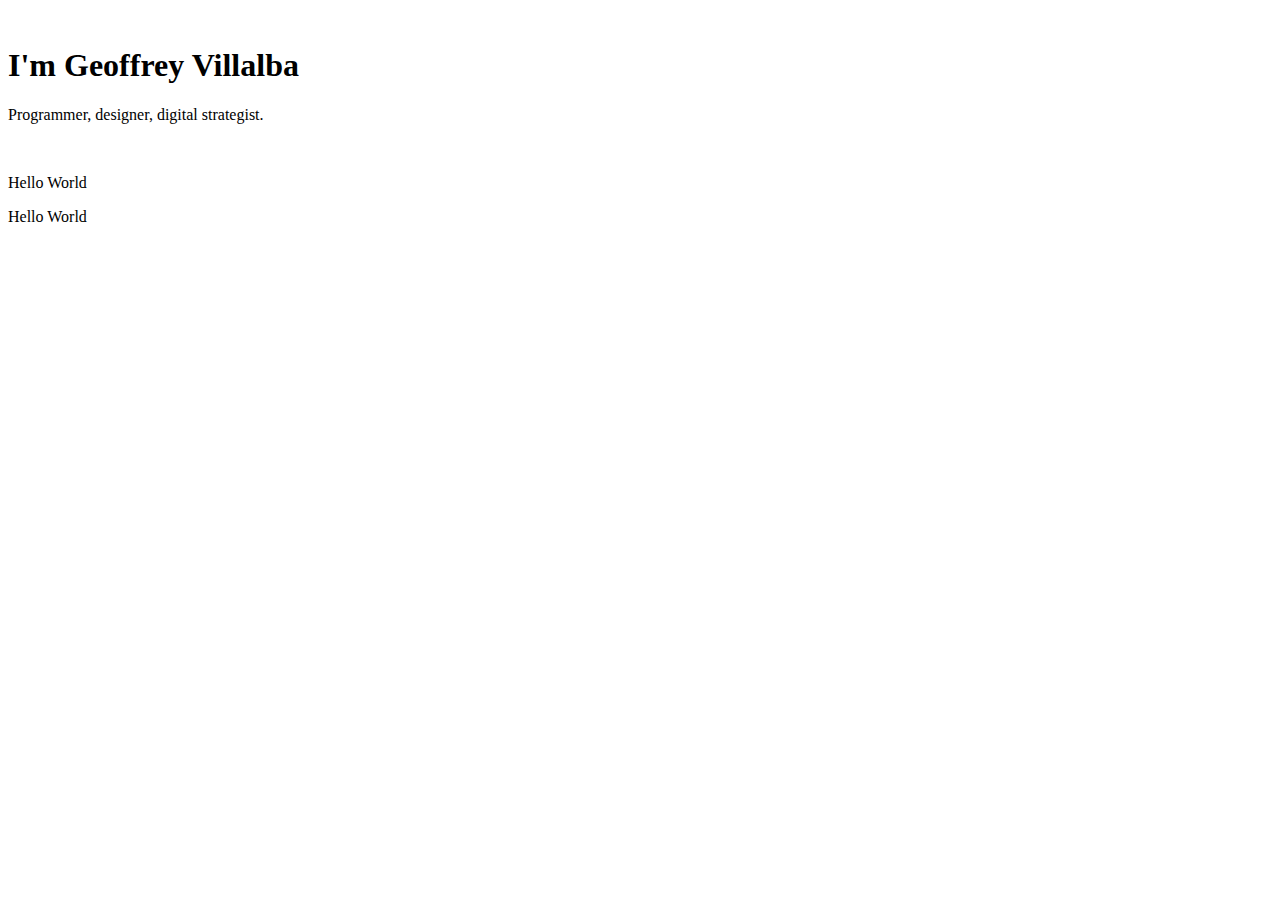
==== CSS - My Site/index.html @ 0682345d "Added CSS Files for Position Excercise" ====
<!DOCTYPE html>
<html lang="en" dir="ltr">
  <head>
    <link rel="stylesheet" href="css/styles.css">
  <link rel="shortcut icon" href="favicon.ico">
    <meta charset="utf-8">
    <title> Geoffrey Villalba</title>
  </head>
  <body>
          <img src="images/download.png" alt="">
    <div class="top-container">
      <h1>I'm Geoffrey Villalba</h1>
      <p><span class="pro">Programmer</span>, designer, digital strategist. </p>
    </div>
    <img src="images/download.png" alt="">
    <img src="images/mountaing.png" alt="">
<div class="middle-container">
  <p> Hello World </p>
</div>
<div class="bottom-container">
  <p> Hello World </p>
</div>

  </body>
</html>
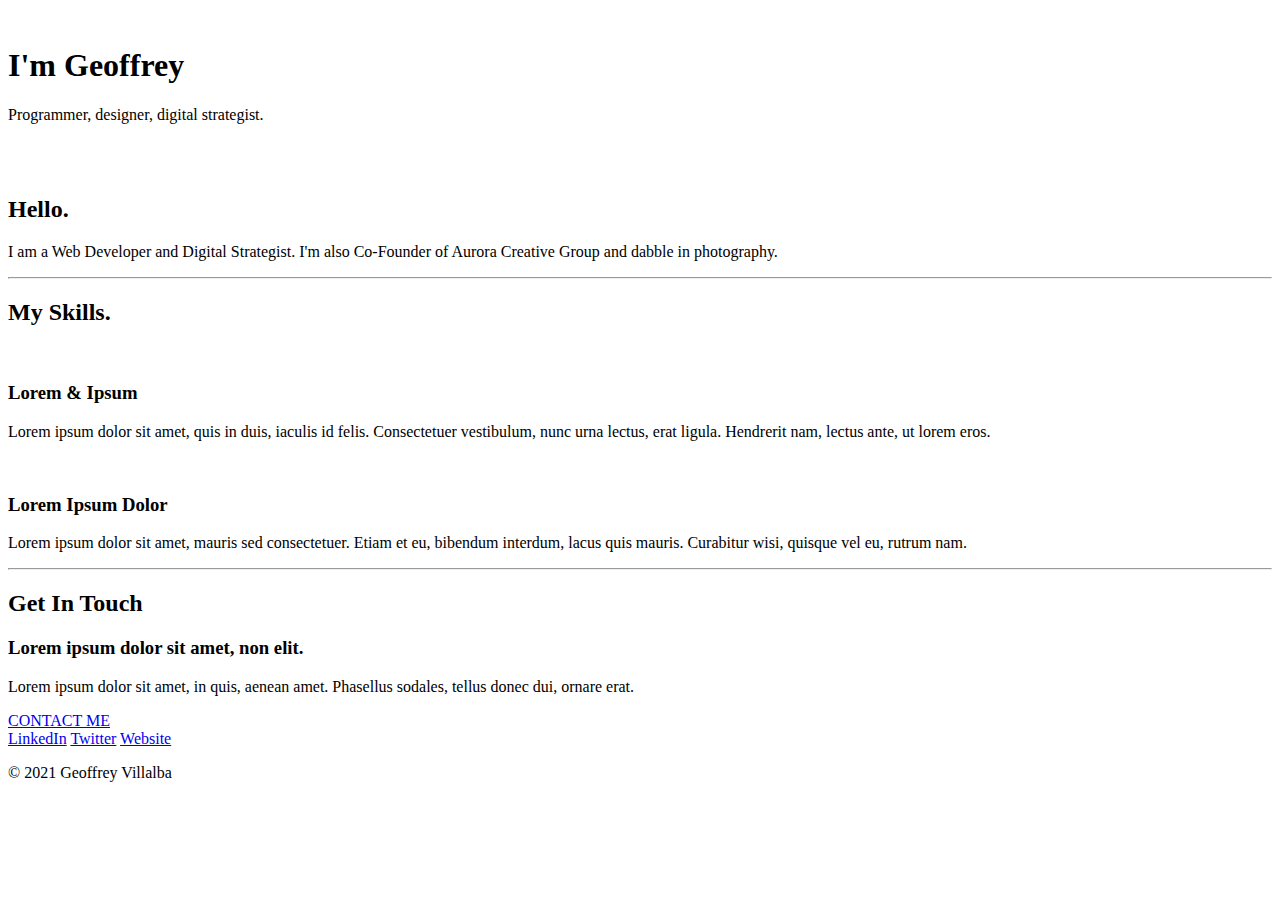
==== commit 691d62f9: "Completed Sect 53" ====
--- a/CSS - My Site/index.html
+++ b/CSS - My Site/index.html
@@ -1,25 +1,65 @@
 <!DOCTYPE html>
 <html lang="en" dir="ltr">
-  <head>
-    <link rel="stylesheet" href="css/styles.css">
+
+<head>
+  <link rel="stylesheet" href="css/styles.css">
   <link rel="shortcut icon" href="favicon.ico">
-    <meta charset="utf-8">
-    <title> Geoffrey Villalba</title>
-  </head>
-  <body>
-          <img src="images/download.png" alt="">
-    <div class="top-container">
-      <h1>I'm Geoffrey Villalba</h1>
-      <p><span class="pro">Programmer</span>, designer, digital strategist. </p>
+  <meta charset="utf-8">
+  <title> Geoffrey Villalba</title>
+  <link rel="preconnect" href="https://fonts.googleapis.com">
+  <link rel="preconnect" href="https://fonts.gstatic.com" crossorigin>
+  <link href="https://fonts.googleapis.com/css2?family=Montserrat&family=Roboto+Condensed:ital,wght@1,300&family=Sacramento&display=swap" rel="stylesheet">
+</head>
+
+<body>
+
+
+  <div class="top-container">
+    <img class="top-cloud" src="images/download.png" alt="">
+
+    <h1>I'm Geoffrey</h1>
+    <p><span class="pro">Programmer</span>, designer, digital strategist. </p>
+
+    <img class="bottom-cloud" src="images/download.png" alt="">
+    <img src="images/mountaing.png" alt="">
+  </div>
+  <div class="middle-container">
+    <div class="profile">
+      <img src="https://media-exp1.licdn.com/dms/image/C4E03AQE34WoYVgoL5w/profile-displayphoto-shrink_200_200/0/1628159467778?e=1646265600&v=beta&t=w9hYSA8sJ8xizK84ISvBhaPmBcWNdDvB9OEcVaY3Gy8" alt="">
+      <h2>Hello.</h2>
+      <p>I am a Web Developer and Digital Strategist. I'm also Co-Founder of Aurora Creative Group and dabble in photography.</p>
     </div>
-    <img src="images/download.png" alt="">
-    <img src="images/mountaing.png" alt="">
-<div class="middle-container">
-  <p> Hello World </p>
-</div>
-<div class="bottom-container">
-  <p> Hello World </p>
-</div>
+    <hr>
+    <div class="skills">
+      <h2>My Skills.</h2>
+      <div class="skill-row">
+        <img class="" src="" alt="">
+        <h3>Lorem & Ipsum</h3>
+        <p>Lorem ipsum dolor sit amet, quis in duis, iaculis id felis. Consectetuer vestibulum, nunc urna lectus, erat ligula. Hendrerit nam, lectus ante, ut lorem eros.</p>
+      </div>
+      <div class="skill-row">
+        <img class="" src="" alt="">
+        <h3>Lorem Ipsum Dolor</h3>
+        <p>Lorem ipsum dolor sit amet, mauris sed consectetuer. Etiam et eu, bibendum interdum, lacus quis mauris. Curabitur wisi, quisque vel eu, rutrum nam.</p>
+      </div>
+    </div>
+    <hr>
+    <div class="contact-me">
+      <h2>Get In Touch</h2>
+      <h3>Lorem ipsum dolor sit amet, non elit.</h3>
+      <p>Lorem ipsum dolor sit amet, in quis, aenean amet. Phasellus sodales, tellus donec dui, ornare erat.</p>
+      <a class="btn" href="mailto:name@email.com">CONTACT ME</a>
+    </div>
+  </div>
 
-  </body>
+
+  <div class="bottom-container">
+    <a class="footer-link" href="https://www.linkedin.com/in/geoffreyvillalba/">LinkedIn</a>
+    <a class="footer-link" href="https://twitter.com/geoffrey_tweets">Twitter</a>
+    <a class="footer-link" href="https://www.auroracreative.co/">Website</a>
+    <p>© 2021 Geoffrey Villalba</p>
+  </div>
+
+</body>
+
 </html>
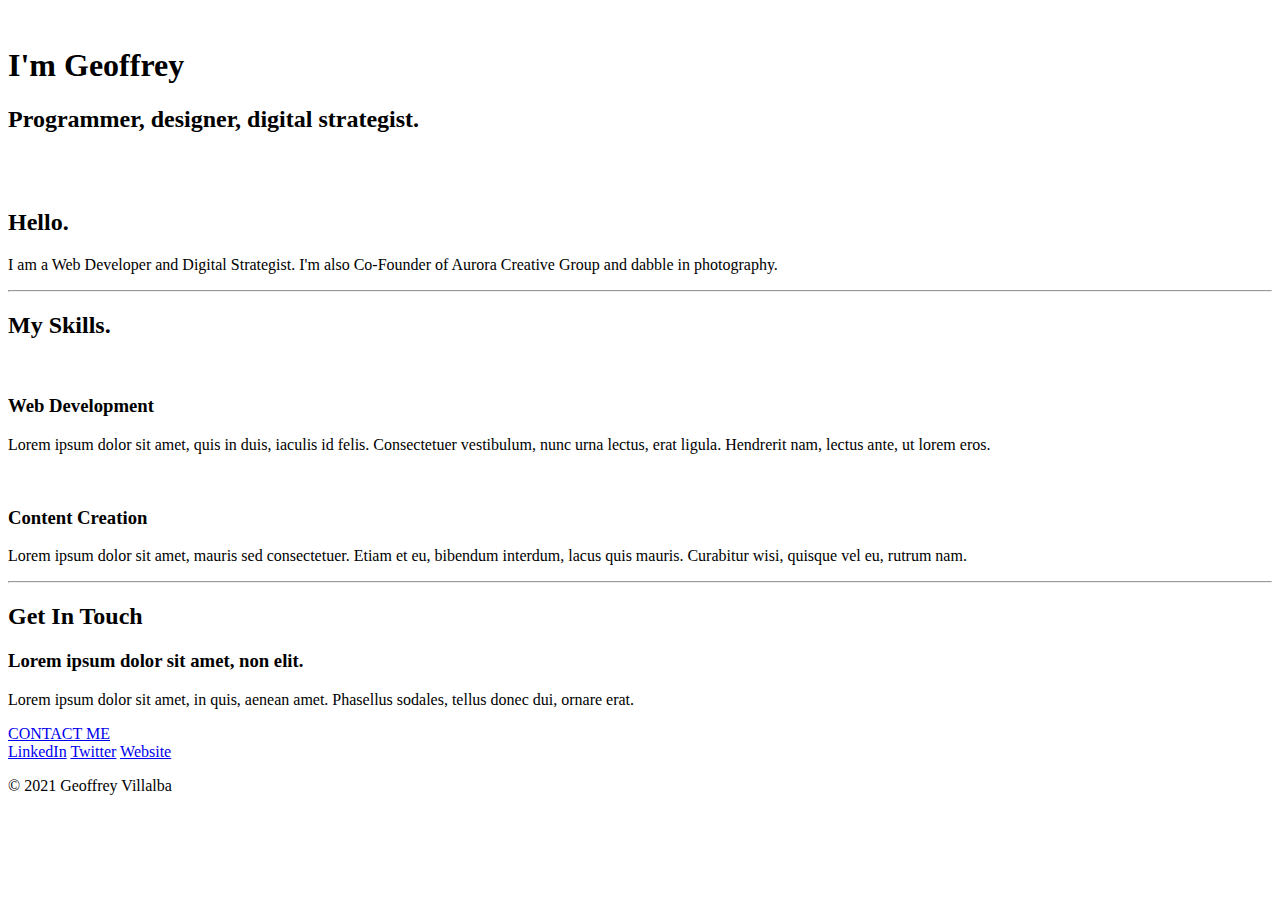
==== commit c1b20416: "Lesson 58 Complete" ====
--- a/CSS - My Site/index.html
+++ b/CSS - My Site/index.html
@@ -18,10 +18,10 @@
     <img class="top-cloud" src="images/download.png" alt="">
 
     <h1>I'm Geoffrey</h1>
-    <p><span class="pro">Programmer</span>, designer, digital strategist. </p>
+    <h2><span class="pro">Pro</span>grammer, designer, digital strategist. </h2>
 
     <img class="bottom-cloud" src="images/download.png" alt="">
-    <img src="images/mountaing.png" alt="">
+    <img height="700px" src="images/mountaing.png" alt="">
   </div>
   <div class="middle-container">
     <div class="profile">
@@ -33,14 +33,14 @@
     <div class="skills">
       <h2>My Skills.</h2>
       <div class="skill-row">
-        <img class="" src="" alt="">
-        <h3>Lorem & Ipsum</h3>
-        <p>Lorem ipsum dolor sit amet, quis in duis, iaculis id felis. Consectetuer vestibulum, nunc urna lectus, erat ligula. Hendrerit nam, lectus ante, ut lorem eros.</p>
+        <img class="dev-image" src="https://cdn-icons-png.flaticon.com/512/3616/3616459.png" alt="">
+        <h3>Web Development</h3>
+        <p >Lorem ipsum dolor sit amet, quis in duis, iaculis id felis. Consectetuer vestibulum, nunc urna lectus, erat ligula. Hendrerit nam, lectus ante, ut lorem eros.</p>
       </div>
       <div class="skill-row">
-        <img class="" src="" alt="">
-        <h3>Lorem Ipsum Dolor</h3>
-        <p>Lorem ipsum dolor sit amet, mauris sed consectetuer. Etiam et eu, bibendum interdum, lacus quis mauris. Curabitur wisi, quisque vel eu, rutrum nam.</p>
+        <img class="content-image" src="https://cdn-icons-png.flaticon.com/512/3616/3616694.png" alt="">
+        <h3>Content Creation</h3>
+        <p >Lorem ipsum dolor sit amet, mauris sed consectetuer. Etiam et eu, bibendum interdum, lacus quis mauris. Curabitur wisi, quisque vel eu, rutrum nam.</p>
       </div>
     </div>
     <hr>
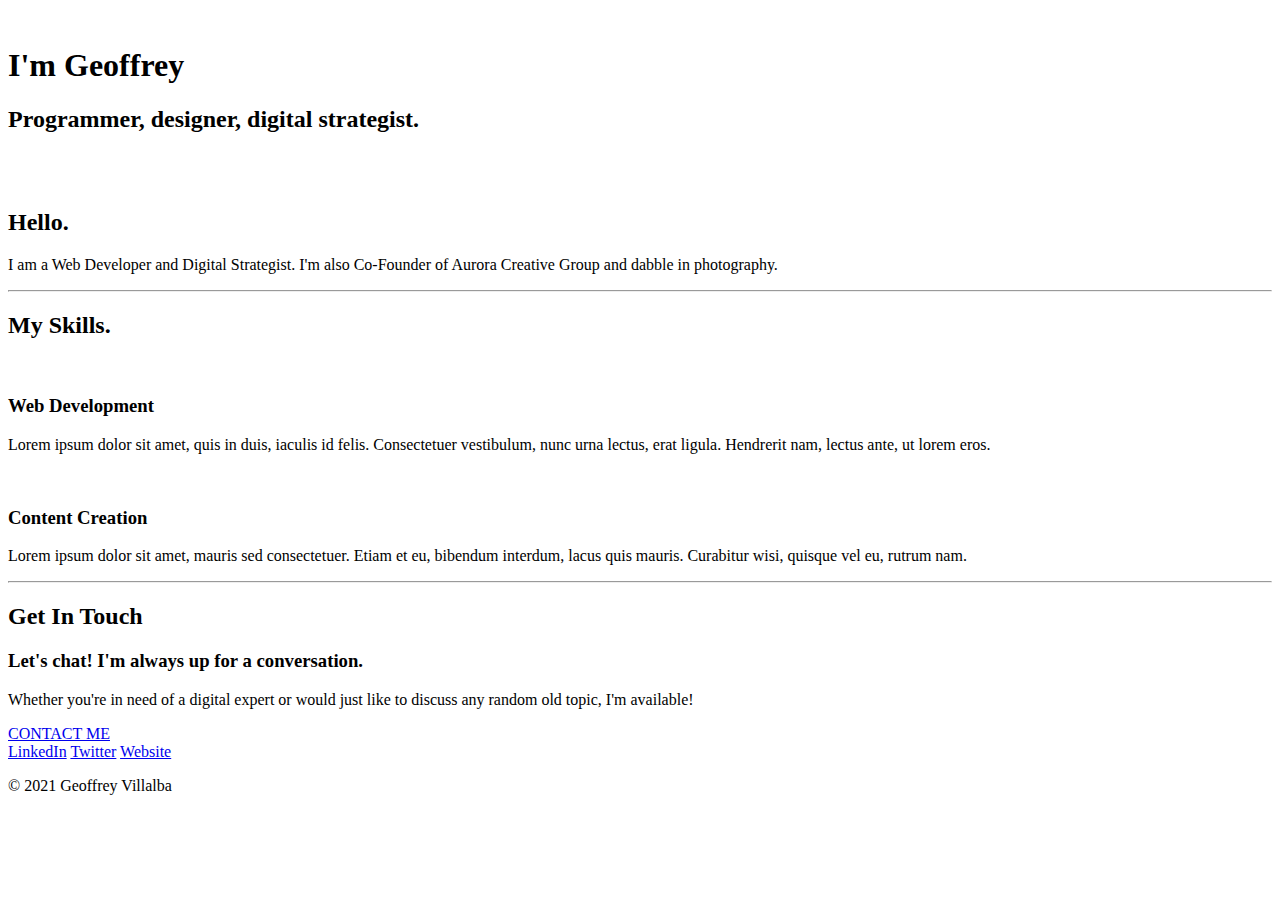
==== commit 67f20a86: "Completed Lesson 60" ====
--- a/CSS - My Site/index.html
+++ b/CSS - My Site/index.html
@@ -27,7 +27,7 @@
     <div class="profile">
       <img src="https://media-exp1.licdn.com/dms/image/C4E03AQE34WoYVgoL5w/profile-displayphoto-shrink_200_200/0/1628159467778?e=1646265600&v=beta&t=w9hYSA8sJ8xizK84ISvBhaPmBcWNdDvB9OEcVaY3Gy8" alt="">
       <h2>Hello.</h2>
-      <p>I am a Web Developer and Digital Strategist. I'm also Co-Founder of Aurora Creative Group and dabble in photography.</p>
+      <p class="hello" >I am a Web Developer and Digital Strategist. I'm also Co-Founder of Aurora Creative Group and dabble in photography.</p>
     </div>
     <hr>
     <div class="skills">
@@ -46,8 +46,8 @@
     <hr>
     <div class="contact-me">
       <h2>Get In Touch</h2>
-      <h3>Lorem ipsum dolor sit amet, non elit.</h3>
-      <p>Lorem ipsum dolor sit amet, in quis, aenean amet. Phasellus sodales, tellus donec dui, ornare erat.</p>
+      <h3>Let's chat! I'm always up for a conversation.</h3>
+      <p class="contact-message">Whether you're in need of a digital expert or would just like to discuss any random old topic, I'm available! </p>
       <a class="btn" href="mailto:name@email.com">CONTACT ME</a>
     </div>
   </div>
@@ -57,7 +57,7 @@
     <a class="footer-link" href="https://www.linkedin.com/in/geoffreyvillalba/">LinkedIn</a>
     <a class="footer-link" href="https://twitter.com/geoffrey_tweets">Twitter</a>
     <a class="footer-link" href="https://www.auroracreative.co/">Website</a>
-    <p>© 2021 Geoffrey Villalba</p>
+    <p class="copyright">© 2021 Geoffrey Villalba</p>
   </div>
 
 </body>
